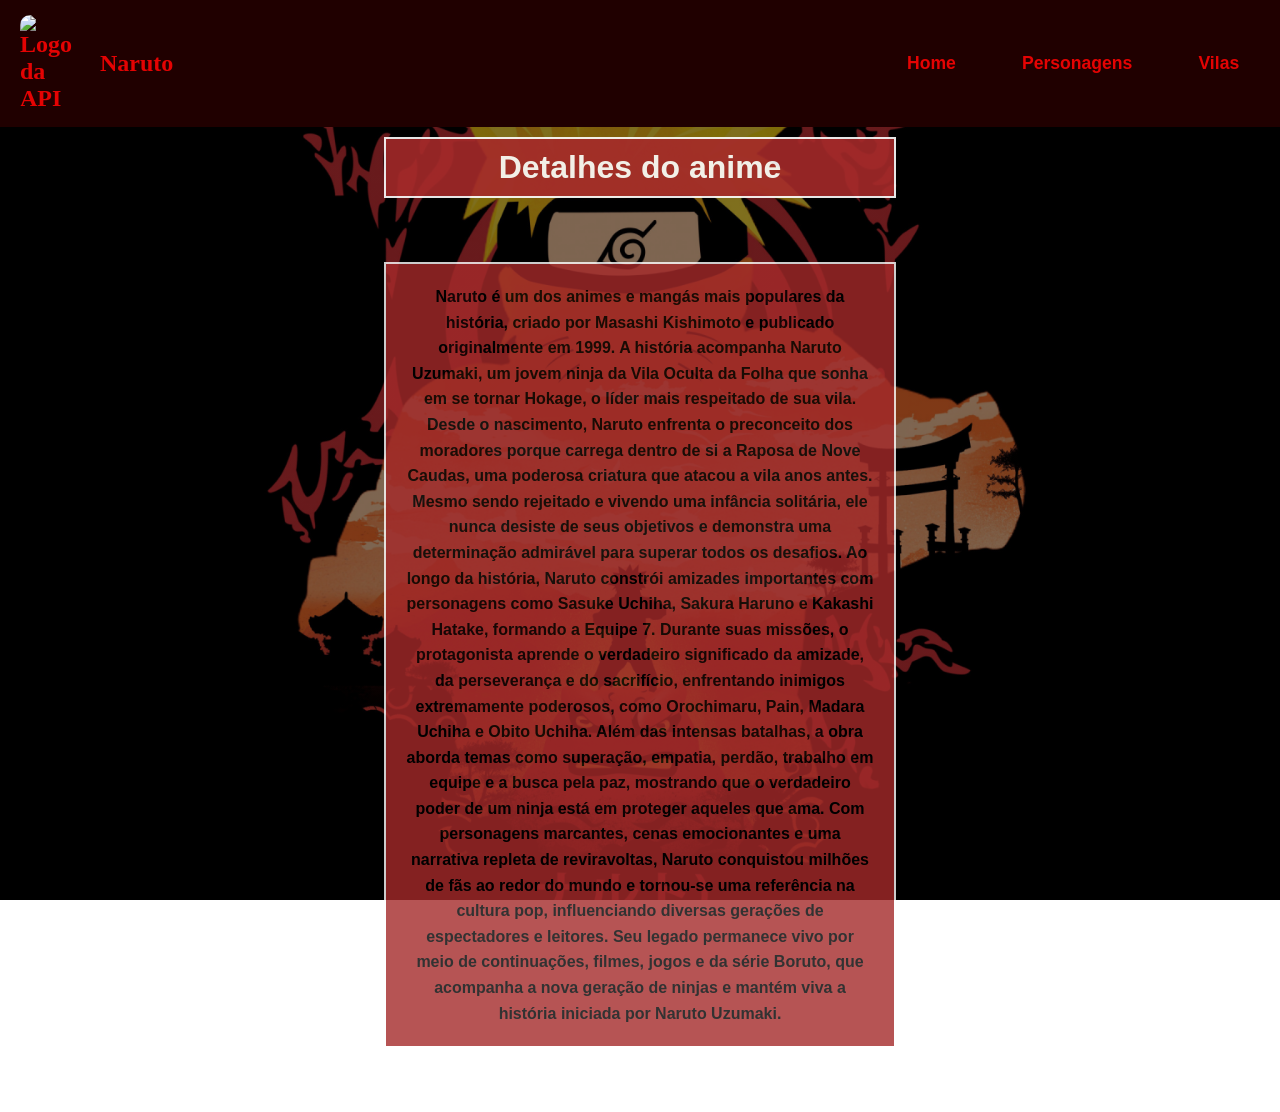
==== index.html @ fa44a293 "Criando uma API" ====
<!DOCTYPE html>
<html lang="pt-br">

<head>
    <meta charset="UTF-8">
    <meta name="viewport" content="width=device-width, initial-scale=1.0">
    <title>NARUTO API</title>
    <link rel="stylesheet" href="./CSS/style.css">
    <script src="./JS/main.js" defer></script>
</head>

<body>
    <nav>
        <div class="logo">
            <img src="https://encrypted-tbn0.gstatic.com/images?q=tbn:ANd9GcQedQBHtZzjpSuIObXzL_Za9dcvCMJMAEK0yrG4jCsEHA&s=10"
                alt="Logo da API">
            <p>Naruto</p>
        </div>


        <div class="links">
            <a href="index.html">Home</a>
            <a href="personagens.html">Personagens</a>
            <a href="vilas.html">Vilas</a>
        </div>
    </nav>

    <main>
        <header class="cabecalho">
            <h1>Detalhes do anime</h1>
        </header>

        <section class="conteudo">
            <p>
                Naruto é um dos animes e mangás mais populares da história, criado por Masashi Kishimoto e publicado
                originalmente em 1999. A história acompanha Naruto Uzumaki, um jovem ninja da Vila Oculta da Folha que
                sonha em se tornar Hokage, o líder mais respeitado de sua vila. Desde o nascimento, Naruto enfrenta o
                preconceito dos moradores porque carrega dentro de si a Raposa de Nove Caudas, uma poderosa criatura que
                atacou a vila anos antes. Mesmo sendo rejeitado e vivendo uma infância solitária, ele nunca desiste de
                seus objetivos e demonstra uma determinação admirável para superar todos os desafios. Ao longo da
                história, Naruto constrói amizades importantes com personagens como Sasuke Uchiha, Sakura Haruno e
                Kakashi Hatake, formando a Equipe 7. Durante suas missões, o protagonista aprende o verdadeiro
                significado da amizade, da perseverança e do sacrifício, enfrentando inimigos extremamente poderosos,
                como Orochimaru, Pain, Madara Uchiha e Obito Uchiha. Além das intensas batalhas, a obra aborda temas
                como superação, empatia, perdão, trabalho em equipe e a busca pela paz, mostrando que o verdadeiro poder
                de um ninja está em proteger aqueles que ama. Com personagens marcantes, cenas emocionantes e uma
                narrativa repleta de reviravoltas, Naruto conquistou milhões de fãs ao redor do mundo e tornou-se uma
                referência na cultura pop, influenciando diversas gerações de espectadores e leitores. Seu legado
                permanece vivo por meio de continuações, filmes, jogos e da série Boruto, que acompanha a nova geração
                de ninjas e mantém viva a história iniciada por Naruto Uzumaki.
            </p>
        </section>










    </main>

</body>

</html>
---- CSS/style.css ----
* {
    box-sizing: border-box;
    margin: 0;
    padding: 0;
}

nav {
    display: flex;
    justify-content: space-between;
    align-items: center;
    font-family: sans-serif;
    background-color: rgb(32, 0, 0);
    padding: 15px 20px;
    font-family: 'Trebuchet MS', 'Lucida Sans Unicode', 'Lucida Grande', 'Lucida Sans', Arial, sans-serif;
    color: rgb(228, 3, 3);
    ;
}

.logo img {
    width: 60px;
    height: auto;
    border-radius: 10px;
}

.logo {
    display: flex;
    align-items: center;
    gap: 20px;
    font-weight: bold;
    font-size: 1.5em;
    font-family: lobster two;
}

.links a {
    text-decoration: none;
    gap: 50px;
    padding: 1.3rem;
    margin-left: 20px;
    font-size: 1.1em;
    font-weight: 700;
    color: rgb(228, 3, 3);
}

body {
    background:
        linear-gradient(rgba(0, 0, 0, 0.5), rgba(0, 0, 0, 0.5)),
        url('../Imagens/Background.png');
    background-repeat: no-repeat;
    background-size: cover;
    background-position: center;
    background-attachment: fixed;
    z-index: 1;
}

.cabecalho {
    justify-content: center;
    text-align: center;
    color: white;
    border: 2px solid white;
    display: block;
    margin: 10px 30%;
    padding: 10px;
    background-color: brown;
    opacity: 0.9;
    font-family: 'Franklin Gothic Medium', 'Arial Narrow', Arial, sans-serif;
}

.conteudo p{
    justify-content: center;
    text-align: center;
    color: black;
    font-weight: bold;
    border: 2px solid white;
    display: block;
    margin: 5% 30%;
    padding: 20px;
    background-color: brown;
    opacity: 0.8;
    line-height: 1.6;
    font-family: 'Franklin Gothic Medium', 'Arial Narrow', Arial, sans-serif;
}
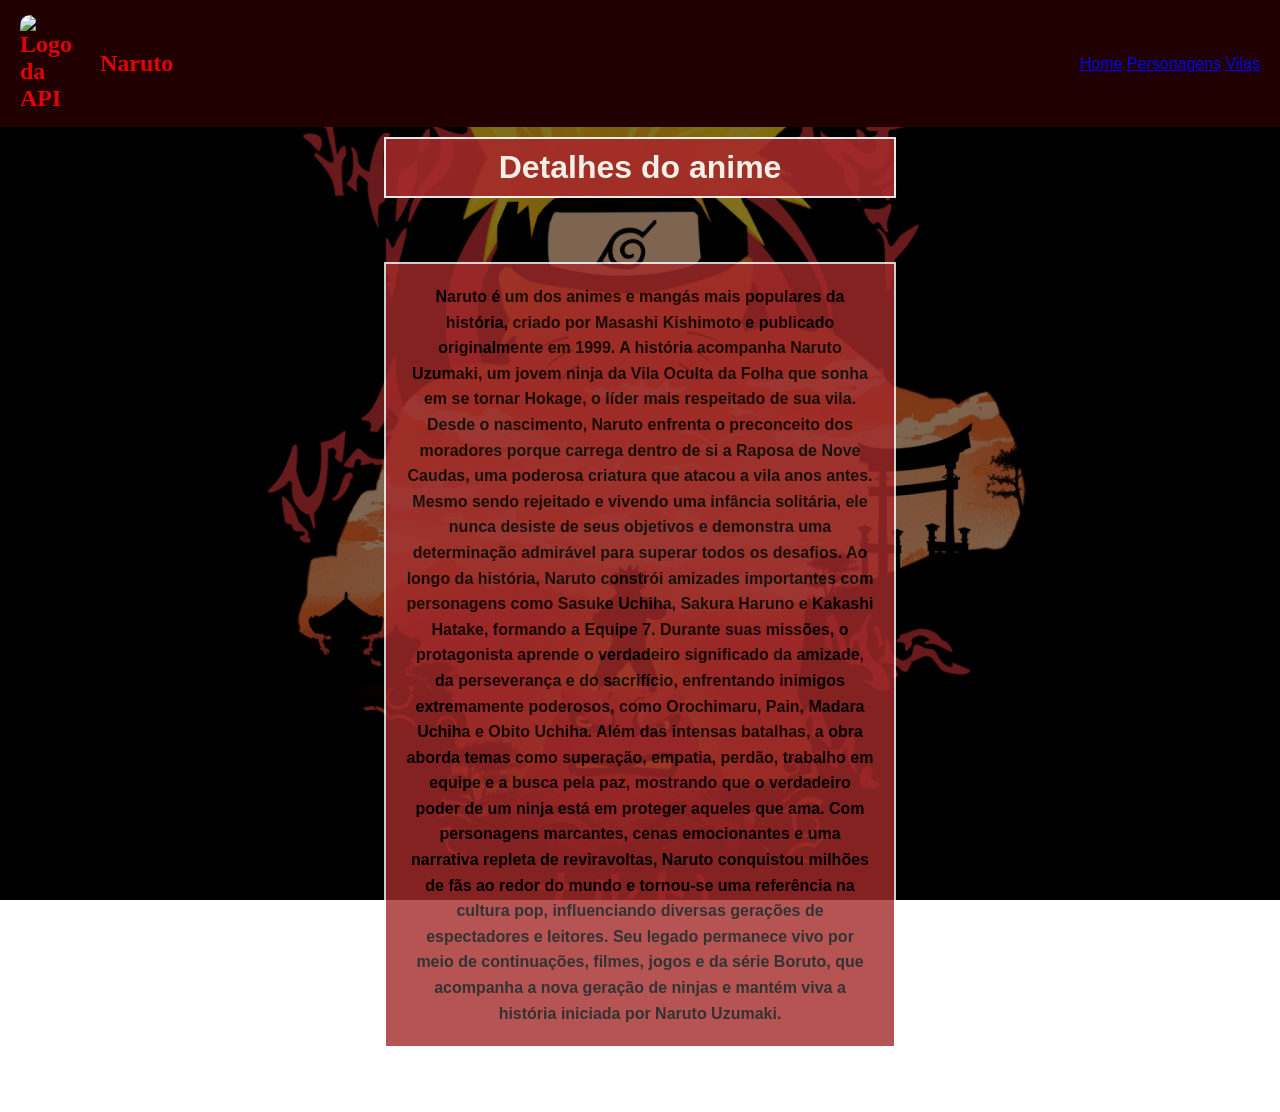
==== commit c02cd76b: "Alterando elementos no JS, Index e CSS." ====
--- a/index.html
+++ b/index.html
@@ -6,7 +6,7 @@
     <meta name="viewport" content="width=device-width, initial-scale=1.0">
     <title>NARUTO API</title>
     <link rel="stylesheet" href="./CSS/style.css">
-    <script src="./JS/main.js" defer></script>
+
 </head>
 
 <body>
@@ -17,12 +17,12 @@
             <p>Naruto</p>
         </div>
 
+        <div class="links">
+            <a type="button" href="index.html">Home</a>
+            <a type="button" id="personagens" href="personagens.html">Personagens</a>
+            <a type="button" id="vilas" href="vilas.html">Vilas</a>
+        </div>
 
-        <div class="links">
-            <a href="index.html">Home</a>
-            <a href="personagens.html">Personagens</a>
-            <a href="vilas.html">Vilas</a>
-        </div>
     </nav>
 
     <main>
@@ -30,7 +30,7 @@
             <h1>Detalhes do anime</h1>
         </header>
 
-        <section class="conteudo">
+        <section class="texto">
             <p>
                 Naruto é um dos animes e mangás mais populares da história, criado por Masashi Kishimoto e publicado
                 originalmente em 1999. A história acompanha Naruto Uzumaki, um jovem ninja da Vila Oculta da Folha que
@@ -61,7 +61,7 @@
 
 
     </main>
-
+    <script src="./JS/main.js" defer></script>
 </body>
 
 </html>
--- a/CSS/style.css
+++ b/CSS/style.css
@@ -11,9 +11,8 @@
     font-family: sans-serif;
     background-color: rgb(32, 0, 0);
     padding: 15px 20px;
-    font-family: 'Trebuchet MS', 'Lucida Sans Unicode', 'Lucida Grande', 'Lucida Sans', Arial, sans-serif;
+    font-family: 'Franklin Gothic Medium', 'Arial Narrow', Arial, sans-serif;
     color: rgb(228, 3, 3);
-    ;
 }
 
 .logo img {
@@ -31,7 +30,7 @@
     font-family: lobster two;
 }
 
-.links a {
+.button {
     text-decoration: none;
     gap: 50px;
     padding: 1.3rem;
@@ -65,7 +64,7 @@
     font-family: 'Franklin Gothic Medium', 'Arial Narrow', Arial, sans-serif;
 }
 
-.conteudo p{
+.texto p {
     justify-content: center;
     text-align: center;
     color: black;
@@ -80,3 +79,35 @@
     font-family: 'Franklin Gothic Medium', 'Arial Narrow', Arial, sans-serif;
 }
 
+#conteudo {
+    width: 80%;
+    display: flex;
+    flex-wrap: wrap;
+    justify-content: center;
+    margin: 20px auto;
+    padding: 20px;
+    gap: 20px;
+    border: 2px solid red;
+}
+
+.card {
+    padding: 3vw;
+    margin: 10px auto;
+    border: 1px solid white;
+    background-color: rgba(245, 245, 245, 0.548);
+    line-height: 1.6;
+    text-align: center;
+    font-family: 'Franklin Gothic Medium', 'Arial Narrow', Arial, sans-serif;
+    font-size: 1.1em;
+    border-radius: 15px;
+    box-shadow: 0 4px 8px 0 rgba(0, 0, 0, 0.9), 0 6px 20px 0 rgba(0, 0, 0, 0.19);
+    ;
+
+}
+
+.card img {
+    width: 300px;
+    height: auto;
+    object-fit: cover;
+    border-radius: 10px;
+}
